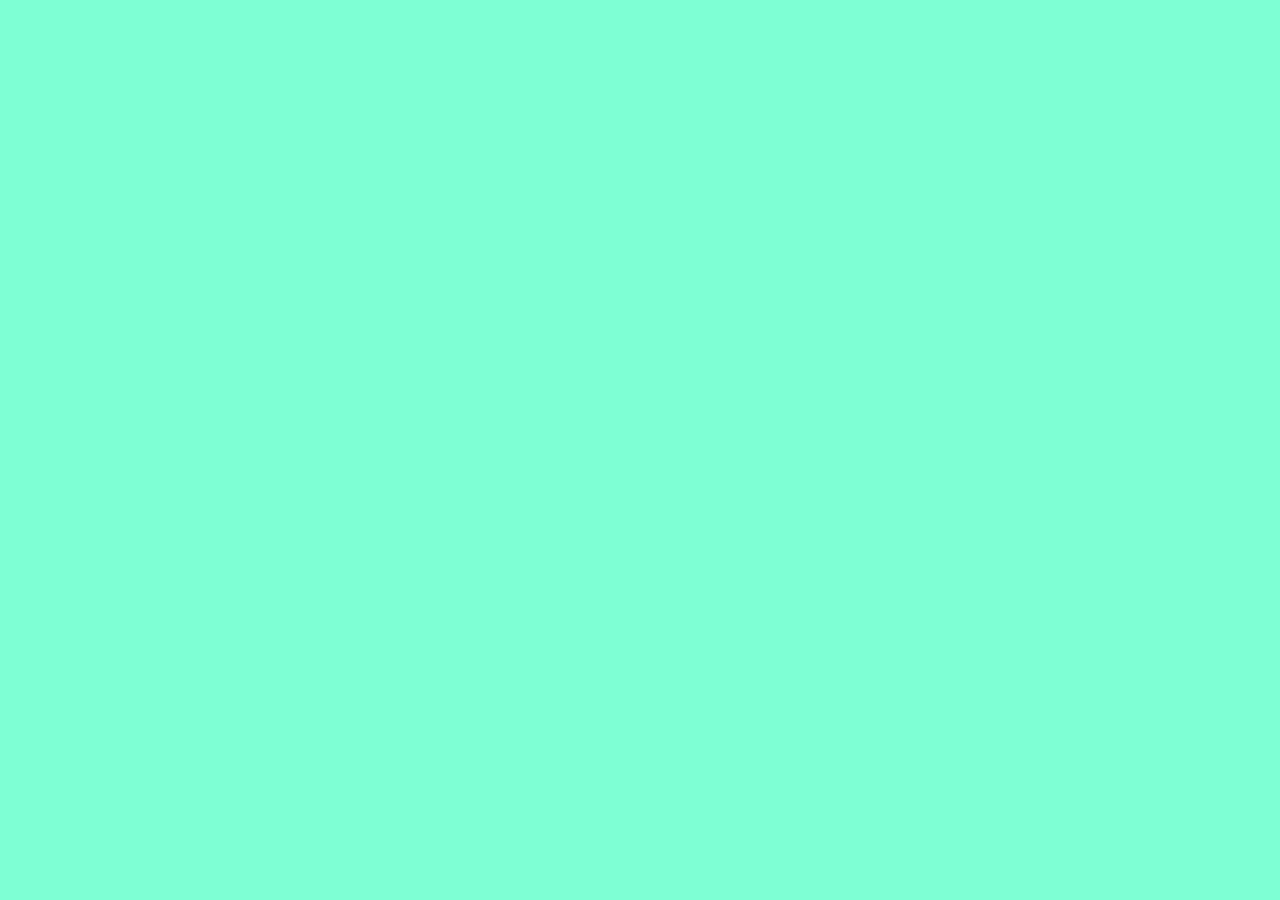
==== Components.html @ 691934a5 "initial commit" ====
<!DOCTYPE html>
<html lang="en">
  <head>
    <meta charset="UTF-8" />
    <meta name="viewport" content="width=device-width, initial-scale=1.0" />
    <link rel="stylesheet" href="Style.css" />
    <title>Components</title>
  </head>
  <body></body>
</html>
---- Style.css ----
* {
  padding: 0px;
  margin: 0;
  box-sizing: border-box;
}
body {
  background-color: aquamarine;
}
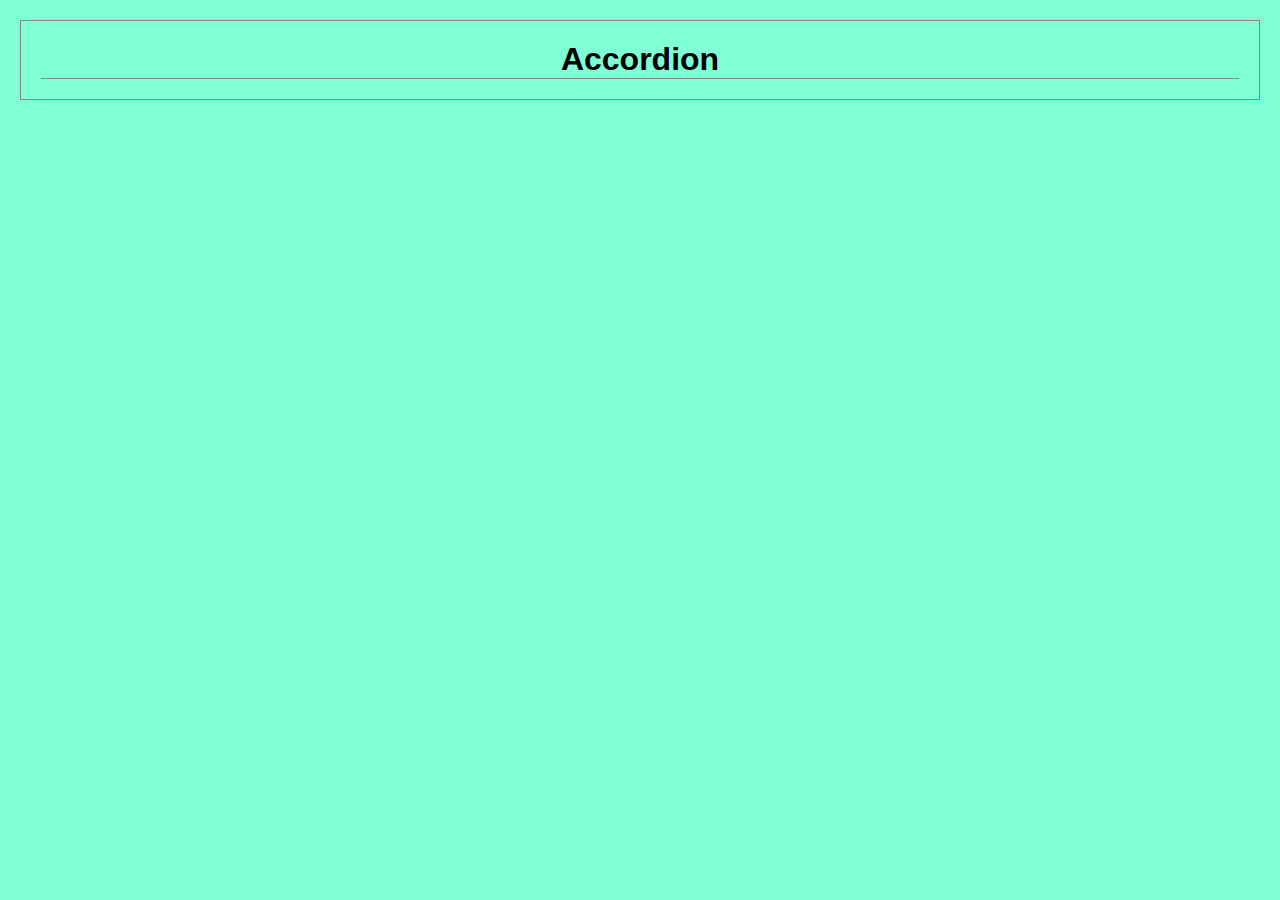
==== commit d613ca01: "accordion" ====
--- a/Components.html
+++ b/Components.html
@@ -6,5 +6,9 @@
     <link rel="stylesheet" href="Style.css" />
     <title>Components</title>
   </head>
-  <body></body>
+  <body>
+    <section class="accordion-section">
+      <h1 class="accordion-title">Accordion</h1>
+    </section>
+  </body>
 </html>
--- a/Style.css
+++ b/Style.css
@@ -6,3 +6,14 @@
 body {
   background-color: aquamarine;
 }
+
+.accordion-section {
+  margin: 20px;
+  border: 1px solid rgb(133, 133, 133);
+  padding: 20px;
+}
+.accordion-title {
+  text-align: center;
+  font-family: Arial, sans-serif;
+  border-bottom: 1px solid rgb(133, 133, 133);
+}
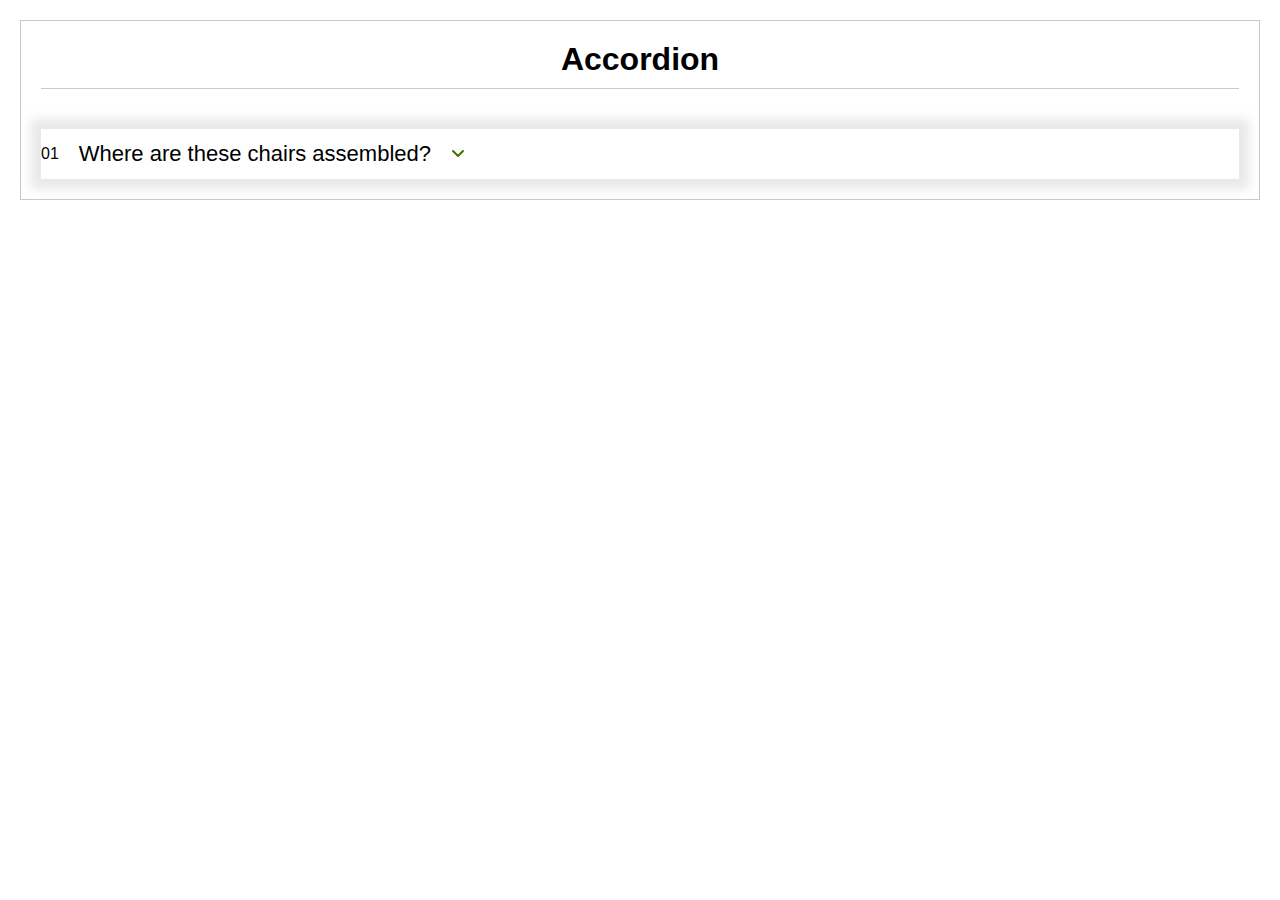
==== commit 7786e358: "accordion" ====
--- a/Components.html
+++ b/Components.html
@@ -9,6 +9,24 @@
   <body>
     <section class="accordion-section">
       <h1 class="accordion-title">Accordion</h1>
+      <container class="question-01">
+        <p class="question-01-number">01</p>
+        <p class="question-01-text">Where are these chairs assembled?</p>
+        <svg
+          xmlns="http://www.w3.org/2000/svg"
+          height="1em"
+          viewBox="0 0 448 512"
+        >
+          <style>
+            svg {
+              fill: #407401;
+            }
+          </style>
+          <path
+            d="M201.4 342.6c12.5 12.5 32.8 12.5 45.3 0l160-160c12.5-12.5 12.5-32.8 0-45.3s-32.8-12.5-45.3 0L224 274.7 86.6 137.4c-12.5-12.5-32.8-12.5-45.3 0s-12.5 32.8 0 45.3l160 160z"
+          />
+        </svg>
+      </container>
     </section>
   </body>
 </html>
--- a/Style.css
+++ b/Style.css
@@ -4,16 +4,31 @@
   box-sizing: border-box;
 }
 body {
-  background-color: aquamarine;
 }
-
 .accordion-section {
   margin: 20px;
-  border: 1px solid rgb(133, 133, 133);
+  border: 1px solid rgb(201, 199, 199);
   padding: 20px;
+  font-family: Arial, sans-serif;
 }
 .accordion-title {
+  padding-bottom: 10px;
   text-align: center;
-  font-family: Arial, sans-serif;
-  border-bottom: 1px solid rgb(133, 133, 133);
+  border-bottom: 1px solid rgb(201, 199, 199);
 }
+.question-01 {
+  margin-top: 40px;
+  box-shadow: 0px 0px 10px 10px rgba(192, 192, 192, 0.363);
+  height: 50px;
+  display: flex;
+  /* justify-content: space-around; */
+  align-items: center;
+  gap: 20px;
+}
+.accordion-01-number {
+}
+.accordion-down-arrow {
+}
+.question-01-text {
+  font-size: 22px;
+}
